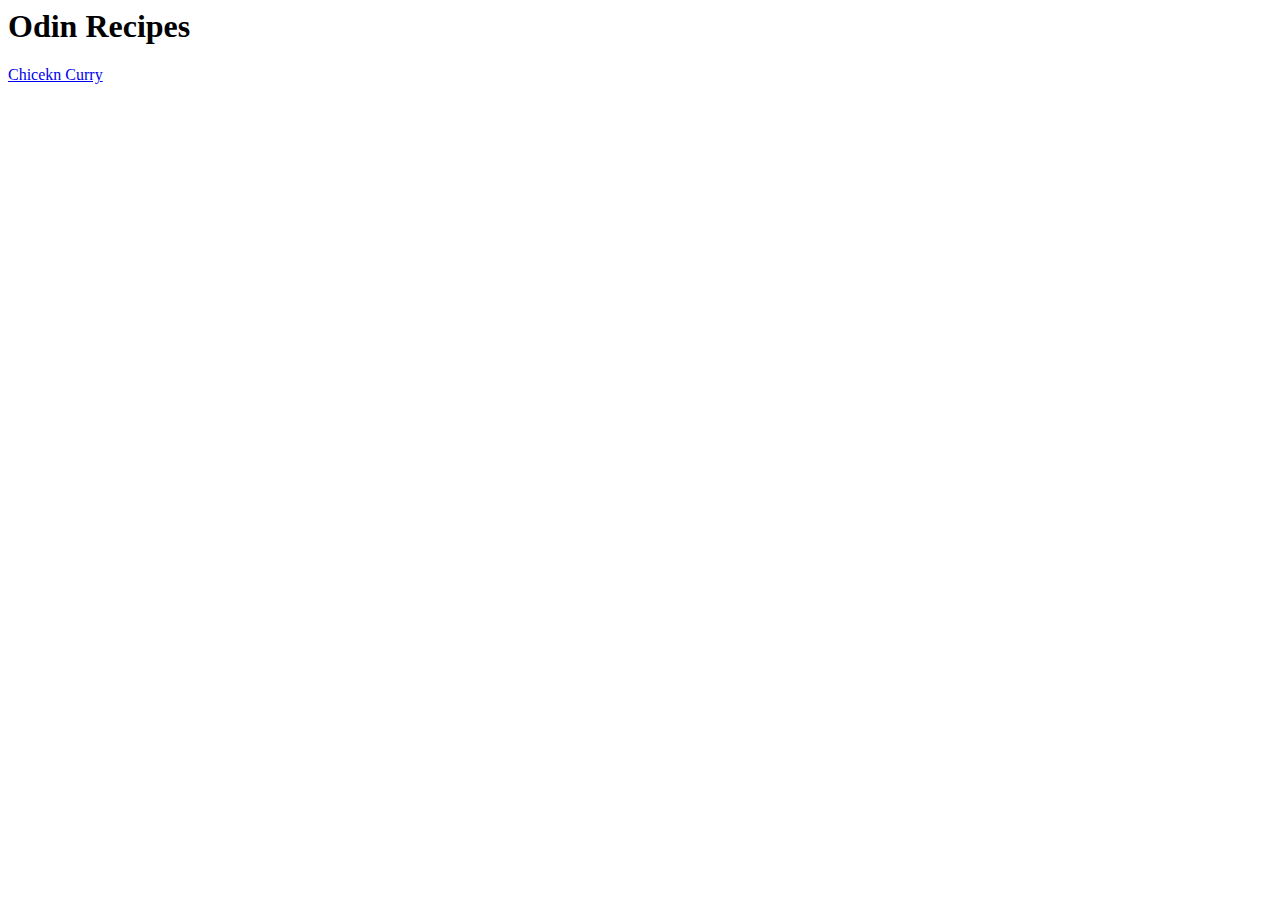
==== index.html @ 05547ba8 "Chicken Curry html" ====
<html lang="en">
  <head>
    <meta charset="UTF-8" />
    <meta http-equiv="X-UA-Compatible" content="IE=edge" />
    <meta name="viewport" content="width=device-width, initial-scale=1.0" />
    <title>Recipes</title>
  </head>
  <body>
    <h1>Odin Recipes</h1>
    <a href="/recipes/chickenCurry.html">Chicekn Curry</a>
  </body>
</html>
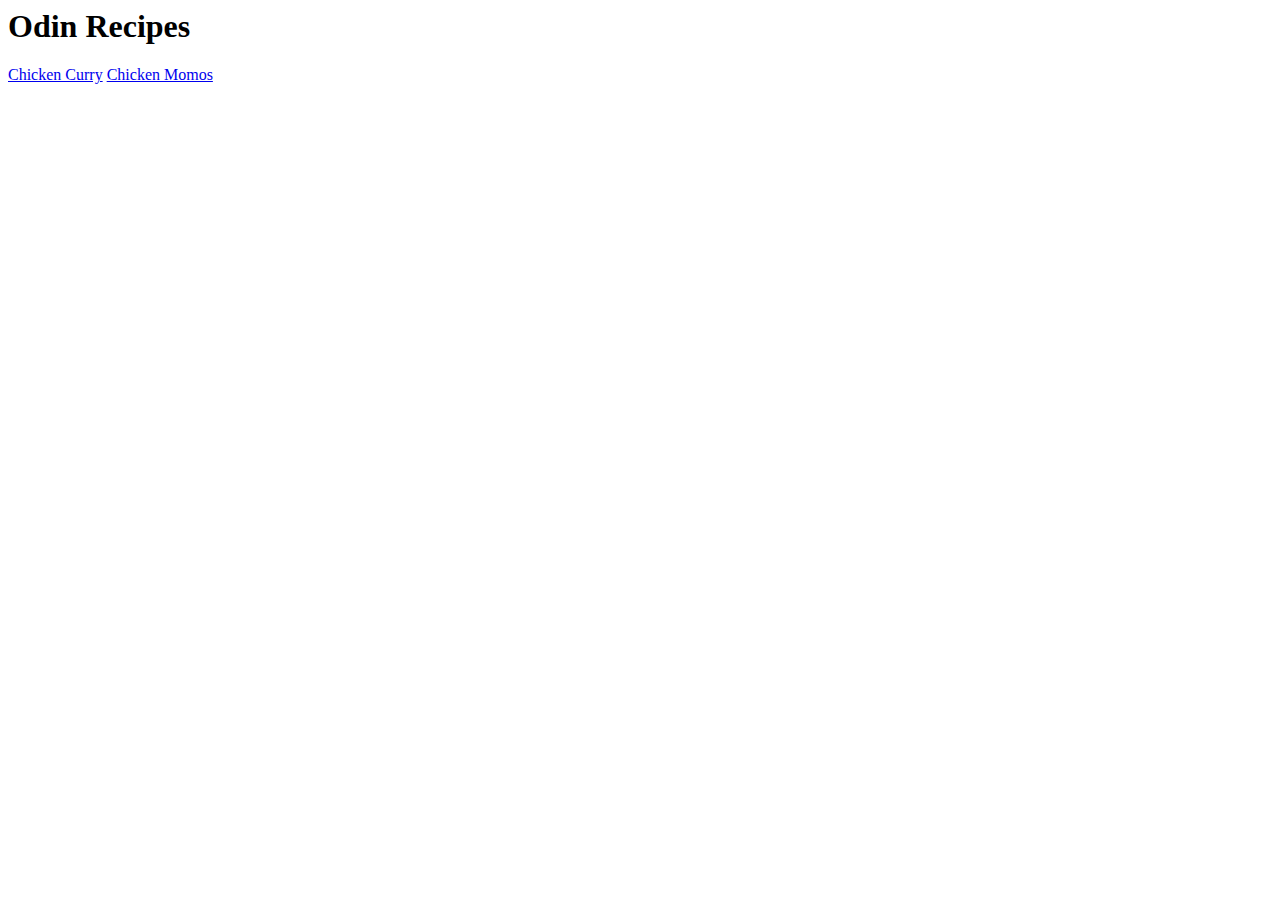
==== commit d9db8932: "chicken momos" ====
--- a/index.html
+++ b/index.html
@@ -7,6 +7,7 @@
   </head>
   <body>
     <h1>Odin Recipes</h1>
-    <a href="/recipes/chickenCurry.html">Chicekn Curry</a>
+    <a href="/recipes/chickenCurry.html">Chicken Curry</a>
+    <a href="/recipes/chickenMomo.html">Chicken Momos</a>
   </body>
 </html>
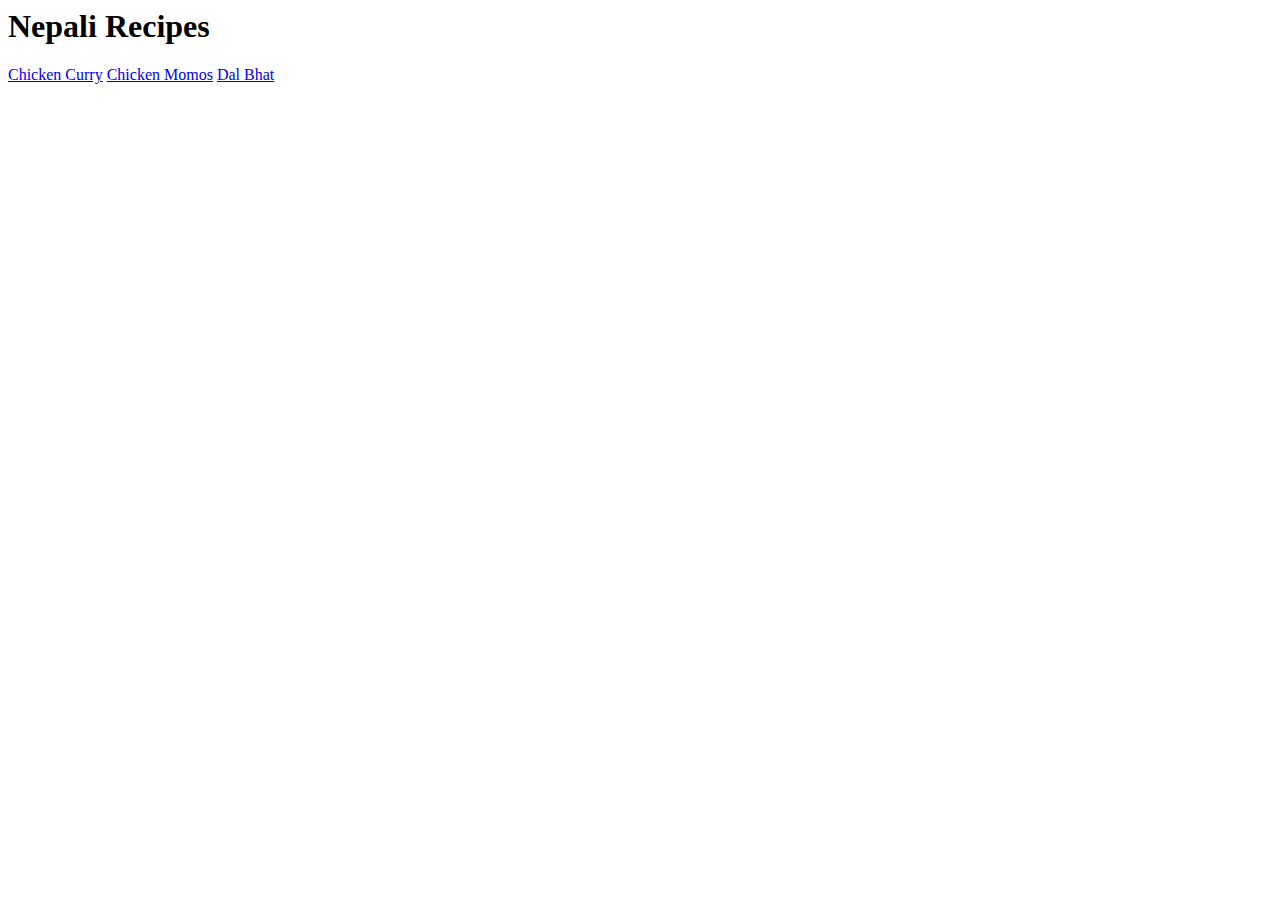
==== commit 122ecd8e: "dal bhat recipe added" ====
--- a/index.html
+++ b/index.html
@@ -3,11 +3,12 @@
     <meta charset="UTF-8" />
     <meta http-equiv="X-UA-Compatible" content="IE=edge" />
     <meta name="viewport" content="width=device-width, initial-scale=1.0" />
-    <title>Recipes</title>
+    <title>Nepali Recipes</title>
   </head>
   <body>
-    <h1>Odin Recipes</h1>
+    <h1>Nepali Recipes</h1>
     <a href="/recipes/chickenCurry.html">Chicken Curry</a>
     <a href="/recipes/chickenMomo.html">Chicken Momos</a>
+    <a href="/recipes/dalBhat.html">Dal Bhat</a>
   </body>
 </html>
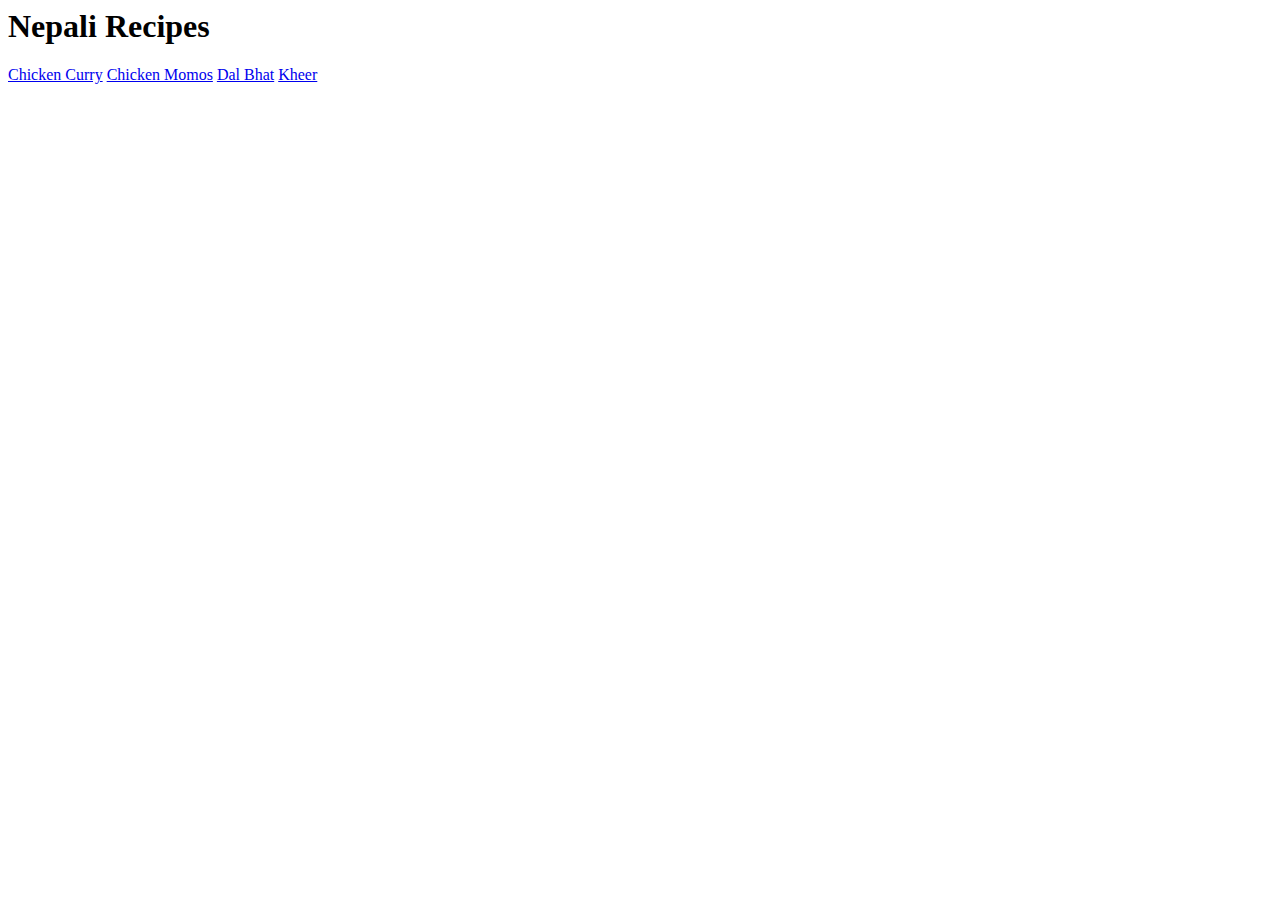
==== commit b350f21c: "kheer recipe content added" ====
--- a/index.html
+++ b/index.html
@@ -10,5 +10,6 @@
     <a href="/recipes/chickenCurry.html">Chicken Curry</a>
     <a href="/recipes/chickenMomo.html">Chicken Momos</a>
     <a href="/recipes/dalBhat.html">Dal Bhat</a>
+    <a href="/recipes/kheer.html">Kheer</a>
   </body>
 </html>
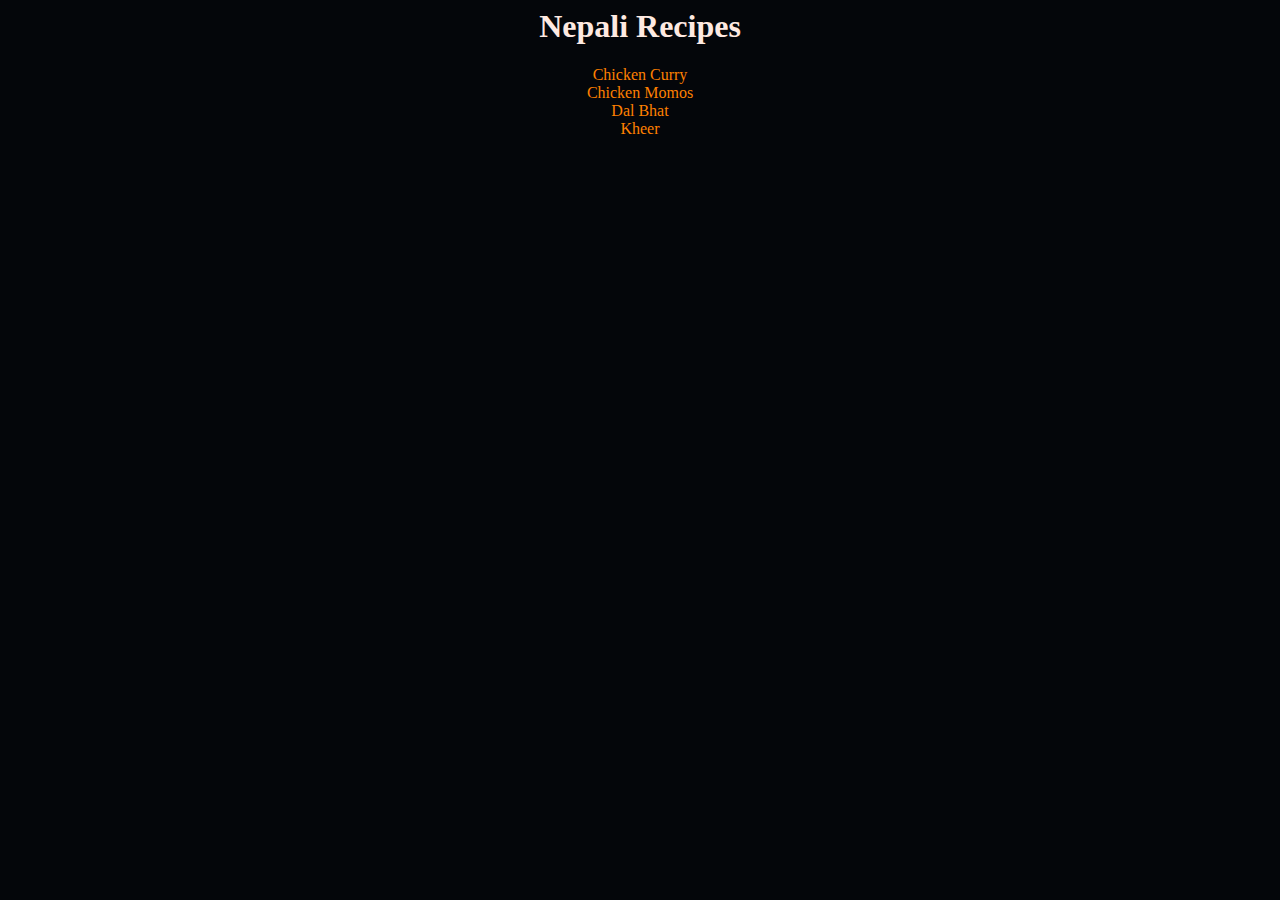
==== commit b47adb16: "styles added" ====
--- a/index.html
+++ b/index.html
@@ -4,12 +4,15 @@
     <meta http-equiv="X-UA-Compatible" content="IE=edge" />
     <meta name="viewport" content="width=device-width, initial-scale=1.0" />
     <title>Nepali Recipes</title>
+    <link rel="stylesheet" href="/styles/index.css" />
   </head>
   <body>
     <h1>Nepali Recipes</h1>
-    <a href="/recipes/chickenCurry.html">Chicken Curry</a>
-    <a href="/recipes/chickenMomo.html">Chicken Momos</a>
-    <a href="/recipes/dalBhat.html">Dal Bhat</a>
-    <a href="/recipes/kheer.html">Kheer</a>
+    <div>
+      <a href="/recipes/chickenCurry.html">Chicken Curry</a>
+      <a href="/recipes/chickenMomo.html">Chicken Momos</a>
+      <a href="/recipes/dalBhat.html">Dal Bhat</a>
+      <a href="/recipes/kheer.html">Kheer</a>
+    </div>
   </body>
 </html>
--- a/styles/index.css
+++ b/styles/index.css
@@ -0,0 +1,25 @@
+body {
+  background-color: #04060a;
+  color: #fee9e1;
+}
+
+body h1 {
+  display: -webkit-box;
+  display: -ms-flexbox;
+  display: flex;
+  -webkit-box-pack: center;
+      -ms-flex-pack: center;
+          justify-content: center;
+}
+
+body a {
+  text-decoration: none;
+  color: #ff8000;
+}
+
+body div {
+  display: -ms-grid;
+  display: grid;
+  justify-items: center;
+}
+/*# sourceMappingURL=index.css.map */